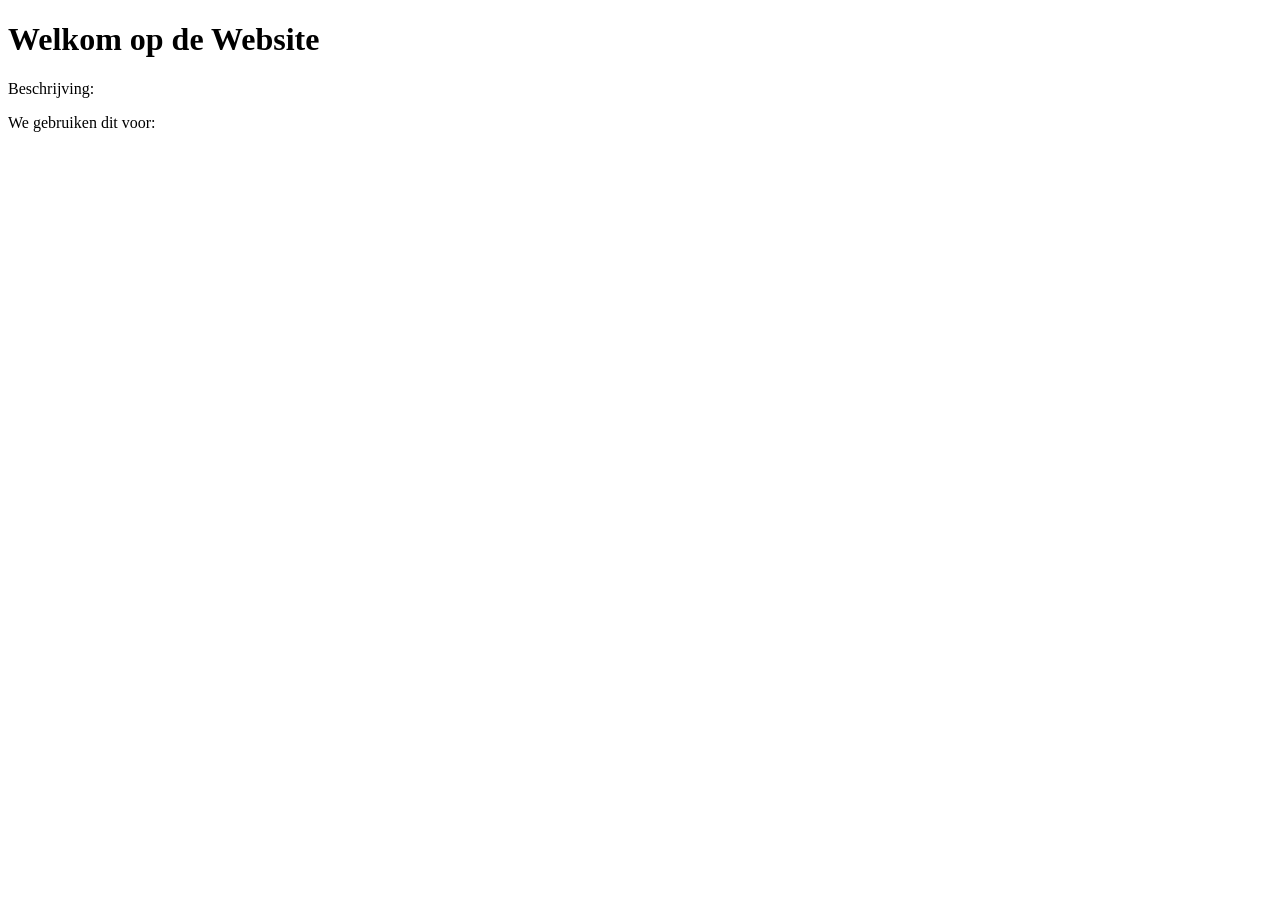
==== Web/website/index.html @ e68c8619 "Start website" ====
<!DOCTYPE html>
<html lang="en">
<head>
    <meta charset="UTF-8">
    <meta name="viewport" content="width=device-width, initial-scale=1.0">
    <title>Welkom Pagina</title>
    <!-- Verwijzen naar het color.css bestand -->
    <link rel="stylesheet" href="/css/colors.css">
    <body>
        <h1>Welkom op de Website</h1>
        <p>Beschrijving:</p>
        <p>We gebruiken dit voor:</p>
    </body>
</head>

</html>
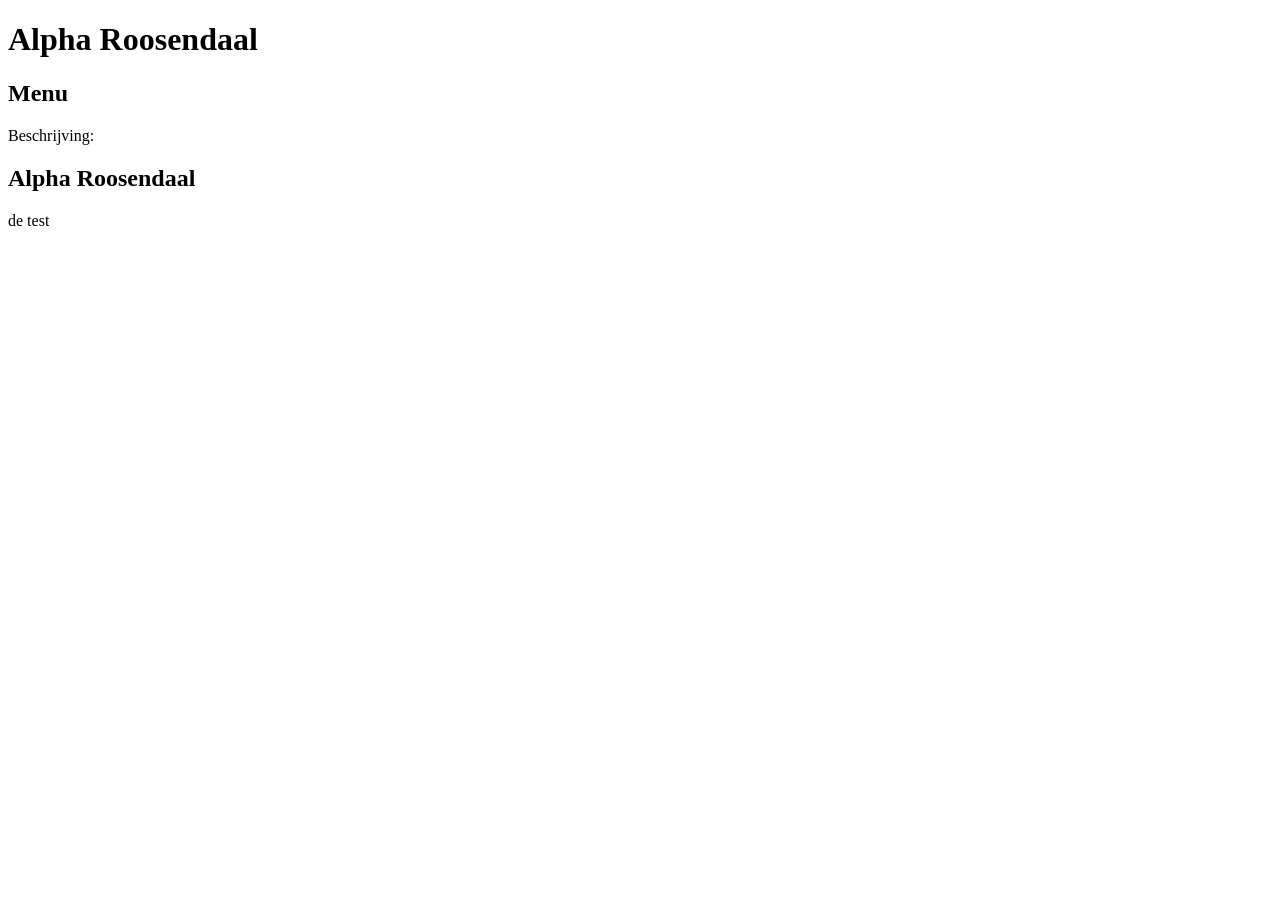
==== commit 2b5ab4d2: "Update index.html" ====
--- a/Web/website/index.html
+++ b/Web/website/index.html
@@ -4,13 +4,19 @@
     <meta charset="UTF-8">
     <meta name="viewport" content="width=device-width, initial-scale=1.0">
     <title>Welkom Pagina</title>
-    <!-- Verwijzen naar het color.css bestand -->
     <link rel="stylesheet" href="/css/colors.css">
-    <body>
-        <h1>Welkom op de Website</h1>
-        <p>Beschrijving:</p>
-        <p>We gebruiken dit voor:</p>
-    </body>
+    <link rel="stylesheet" href="/css/lettertypes.css">
 </head>
 
-</html>+<body>
+    <h1 class="Arial-Standaard-Bold">Alpha Roosendaal</h1>
+</body>
+
+<body class="Arial-standaard">
+    <h2>Menu</h2>
+    <p>Beschrijving:</p>
+    <h2>Alpha Roosendaal</h2>
+    <p>de test</p>
+</body>
+
+</html>
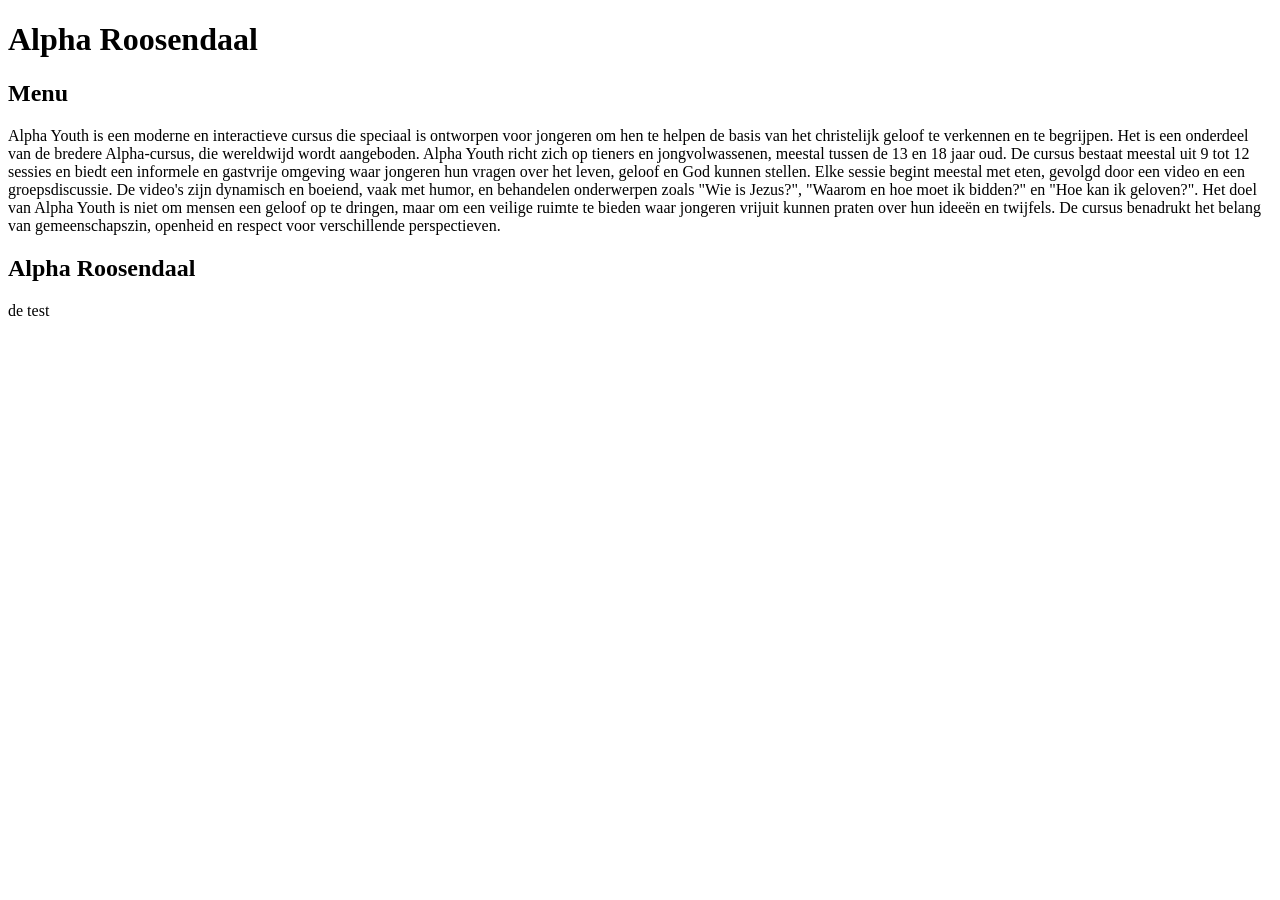
==== commit 5f73b827: "commit" ====
--- a/Web/website/index.html
+++ b/Web/website/index.html
@@ -6,15 +6,20 @@
     <title>Welkom Pagina</title>
     <link rel="stylesheet" href="/css/colors.css">
     <link rel="stylesheet" href="/css/lettertypes.css">
+    <link rel="stylesheet" href="/css/template.css">
 </head>
 
 <body>
-    <h1 class="Arial-Standaard-Bold">Alpha Roosendaal</h1>
+    <h1>Alpha Roosendaal</h1>
 </body>
 
-<body class="Arial-standaard">
+<body>
     <h2>Menu</h2>
-    <p>Beschrijving:</p>
+    <p>Alpha Youth is een moderne en interactieve cursus die speciaal is ontworpen voor jongeren om hen te helpen de basis van het christelijk geloof te verkennen en te begrijpen. Het is een onderdeel van de bredere Alpha-cursus, die wereldwijd wordt aangeboden. Alpha Youth richt zich op tieners en jongvolwassenen, meestal tussen de 13 en 18 jaar oud.
+
+De cursus bestaat meestal uit 9 tot 12 sessies en biedt een informele en gastvrije omgeving waar jongeren hun vragen over het leven, geloof en God kunnen stellen. Elke sessie begint meestal met eten, gevolgd door een video en een groepsdiscussie. De video's zijn dynamisch en boeiend, vaak met humor, en behandelen onderwerpen zoals "Wie is Jezus?", "Waarom en hoe moet ik bidden?" en "Hoe kan ik geloven?".
+
+Het doel van Alpha Youth is niet om mensen een geloof op te dringen, maar om een veilige ruimte te bieden waar jongeren vrijuit kunnen praten over hun ideeën en twijfels. De cursus benadrukt het belang van gemeenschapszin, openheid en respect voor verschillende perspectieven.</p>
     <h2>Alpha Roosendaal</h2>
     <p>de test</p>
 </body>
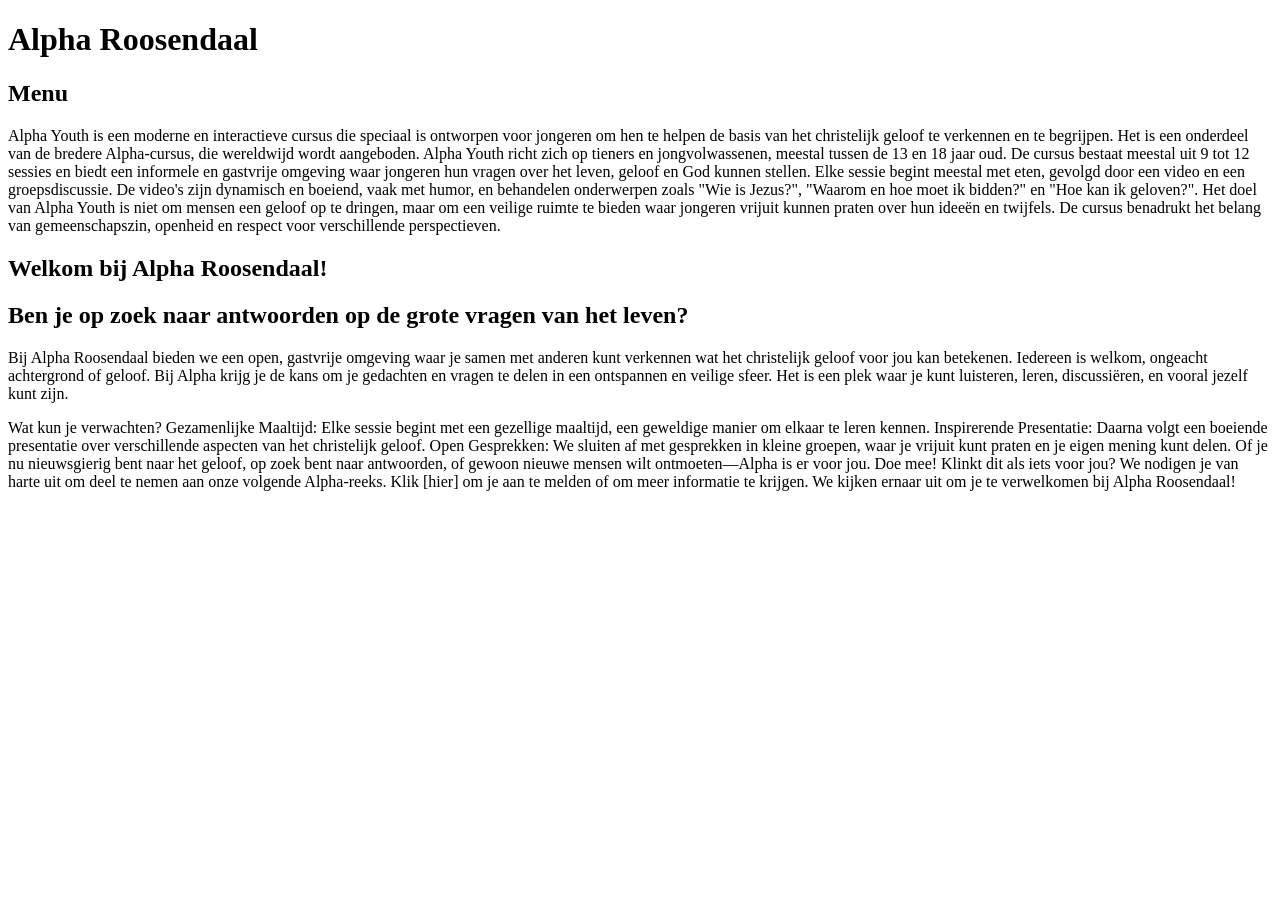
==== commit 6c1c09a1: "commit" ====
--- a/Web/website/index.html
+++ b/Web/website/index.html
@@ -20,8 +20,25 @@
 De cursus bestaat meestal uit 9 tot 12 sessies en biedt een informele en gastvrije omgeving waar jongeren hun vragen over het leven, geloof en God kunnen stellen. Elke sessie begint meestal met eten, gevolgd door een video en een groepsdiscussie. De video's zijn dynamisch en boeiend, vaak met humor, en behandelen onderwerpen zoals "Wie is Jezus?", "Waarom en hoe moet ik bidden?" en "Hoe kan ik geloven?".
 
 Het doel van Alpha Youth is niet om mensen een geloof op te dringen, maar om een veilige ruimte te bieden waar jongeren vrijuit kunnen praten over hun ideeën en twijfels. De cursus benadrukt het belang van gemeenschapszin, openheid en respect voor verschillende perspectieven.</p>
-    <h2>Alpha Roosendaal</h2>
-    <p>de test</p>
+    <h2>Welkom bij Alpha Roosendaal!</h2>
+    <p></p>
+    <div> 
+<h2>Ben je op zoek naar antwoorden op de grote vragen van het leven?</h2>Bij Alpha Roosendaal bieden we een open, gastvrije omgeving waar je samen met anderen kunt verkennen wat het christelijk geloof voor jou kan betekenen.
+
+Iedereen is welkom, ongeacht achtergrond of geloof. Bij Alpha krijg je de kans om je gedachten en vragen te delen in een ontspannen en veilige sfeer. Het is een plek waar je kunt luisteren, leren, discussiëren, en vooral jezelf kunt zijn.
+<p>Wat kun je verwachten?
+    Gezamenlijke Maaltijd: Elke sessie begint met een gezellige maaltijd, een geweldige manier om elkaar te leren kennen.
+    Inspirerende Presentatie: Daarna volgt een boeiende presentatie over verschillende aspecten van het christelijk geloof.
+    Open Gesprekken: We sluiten af met gesprekken in kleine groepen, waar je vrijuit kunt praten en je eigen mening kunt delen.
+    Of je nu nieuwsgierig bent naar het geloof, op zoek bent naar antwoorden, of gewoon nieuwe mensen wilt ontmoeten—Alpha is er voor jou.
+    
+    Doe mee!
+    Klinkt dit als iets voor jou? We nodigen je van harte uit om deel te nemen aan onze volgende Alpha-reeks. Klik [hier] om je aan te melden of om meer informatie te krijgen.
+    
+    We kijken ernaar uit om je te verwelkomen bij Alpha Roosendaal!</p>
+
+
+    </div>
 </body>
 
 </html>
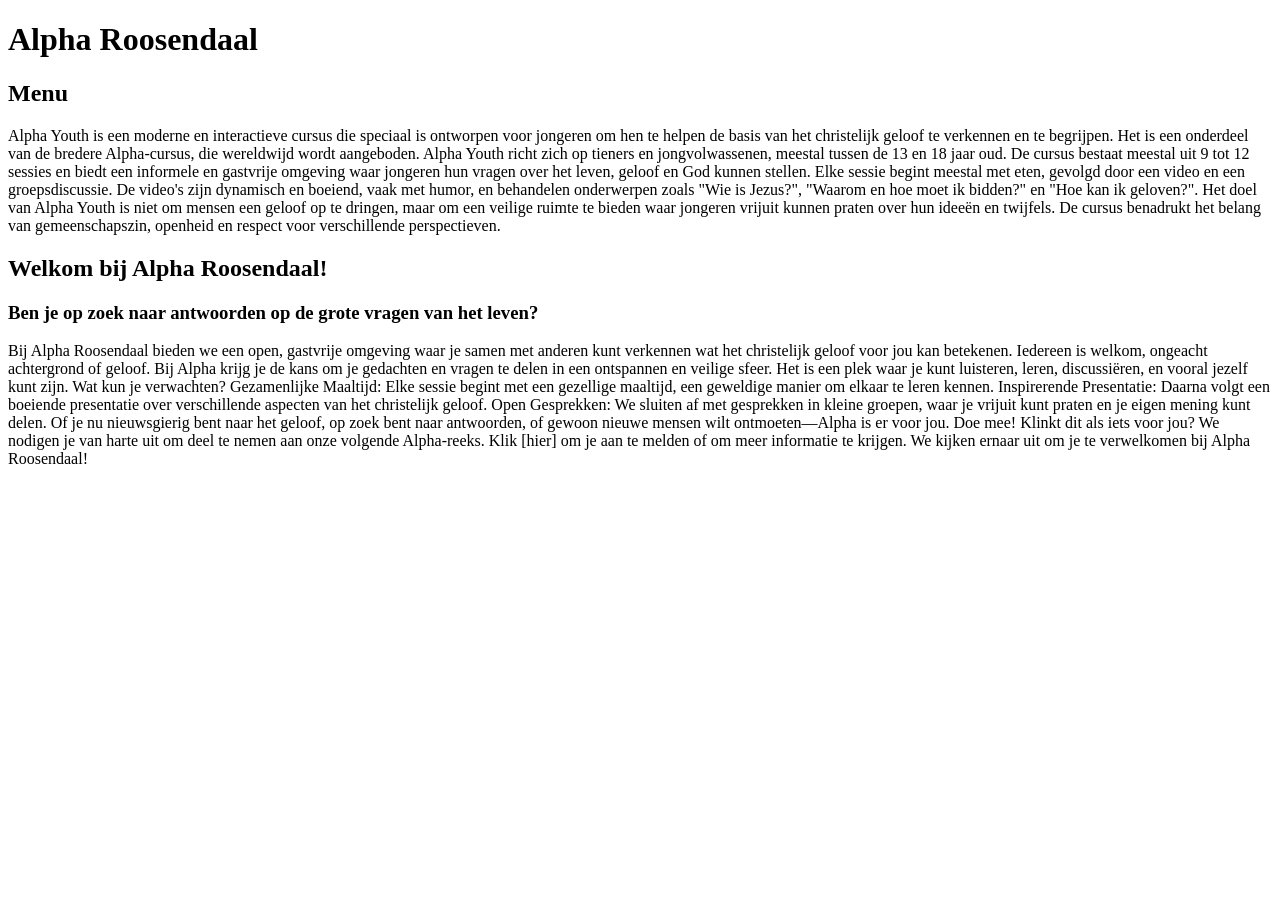
==== commit 2c190b88: "Commit Basic structere for colloring and Font type Work done:  - Added directory Fonts - Changed let" ====
--- a/Web/website/index.html
+++ b/Web/website/index.html
@@ -5,7 +5,7 @@
     <meta name="viewport" content="width=device-width, initial-scale=1.0">
     <title>Welkom Pagina</title>
     <link rel="stylesheet" href="/css/colors.css">
-    <link rel="stylesheet" href="/css/lettertypes.css">
+    <link rel="stylesheet" href="/css/fonts.css">
     <link rel="stylesheet" href="/css/template.css">
 </head>
 
@@ -23,10 +23,10 @@
     <h2>Welkom bij Alpha Roosendaal!</h2>
     <p></p>
     <div> 
-<h2>Ben je op zoek naar antwoorden op de grote vragen van het leven?</h2>Bij Alpha Roosendaal bieden we een open, gastvrije omgeving waar je samen met anderen kunt verkennen wat het christelijk geloof voor jou kan betekenen.
+<h3>Ben je op zoek naar antwoorden op de grote vragen van het leven?</h3> <p>Bij Alpha Roosendaal bieden we een open, gastvrije omgeving waar je samen met anderen kunt verkennen wat het christelijk geloof voor jou kan betekenen.
 
 Iedereen is welkom, ongeacht achtergrond of geloof. Bij Alpha krijg je de kans om je gedachten en vragen te delen in een ontspannen en veilige sfeer. Het is een plek waar je kunt luisteren, leren, discussiëren, en vooral jezelf kunt zijn.
-<p>Wat kun je verwachten?
+Wat kun je verwachten?
     Gezamenlijke Maaltijd: Elke sessie begint met een gezellige maaltijd, een geweldige manier om elkaar te leren kennen.
     Inspirerende Presentatie: Daarna volgt een boeiende presentatie over verschillende aspecten van het christelijk geloof.
     Open Gesprekken: We sluiten af met gesprekken in kleine groepen, waar je vrijuit kunt praten en je eigen mening kunt delen.
